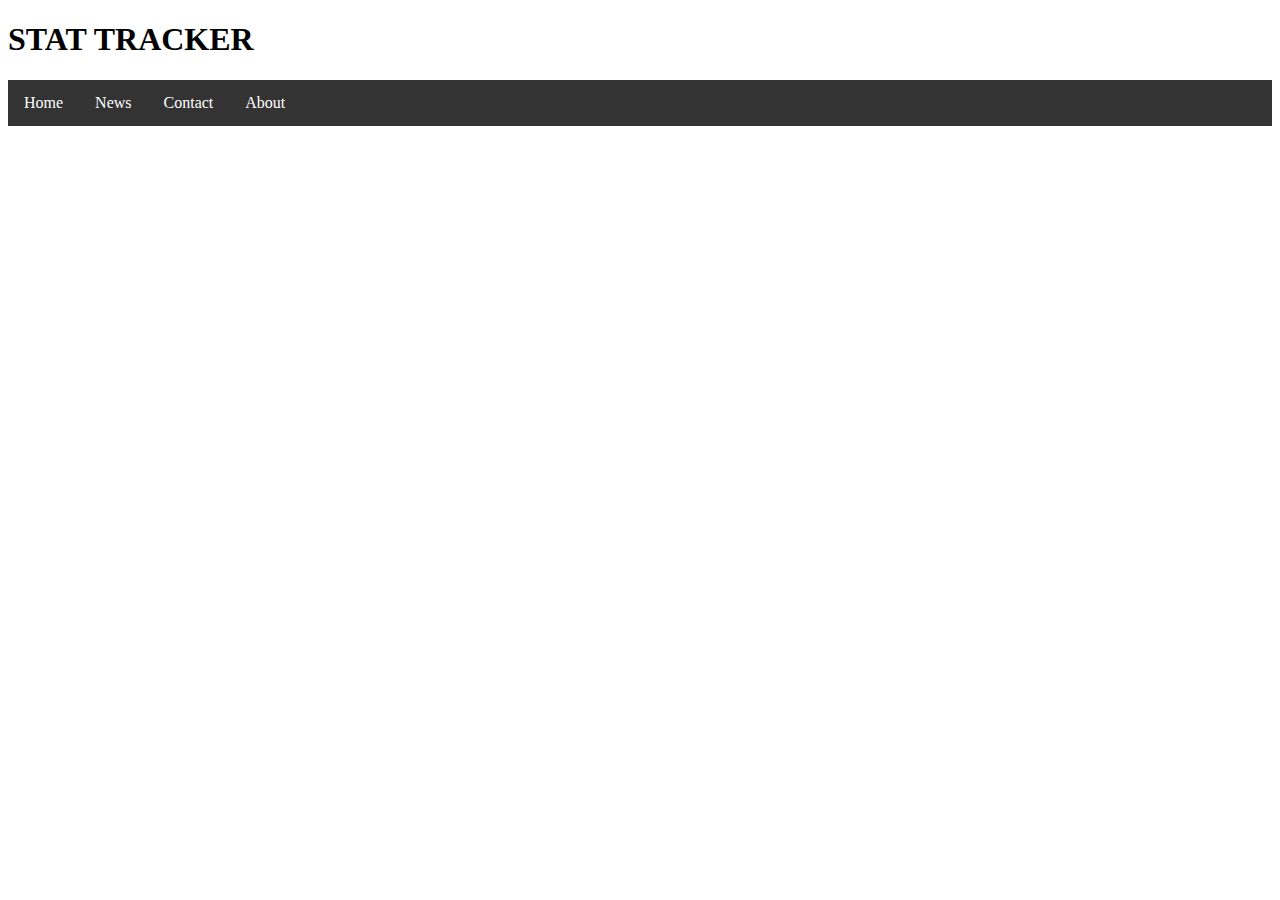
==== PROJECT/homepage.html @ 1c9da9e7 "commit" ====
<!DOCTYPE html>
<html lang="en">
<head>
    <meta charset="UTF-8">
    <meta http-equiv="X-UA-Compatible" content="IE=edge">
    <meta name="viewport" content="width=device-width, initial-scale=1.0">
    <title>StatTracker</title>
    <link rel="stylesheet" href="style.css"/>
</head>
<body>
    <h1>STAT TRACKER</h1>
    <ul>
        <li><a class="active" href="#home">Home</a></li>
        <li><a href="#news">News</a></li>
        <li><a href="#contact">Contact</a></li>
        <li><a href="#about">About</a></li>
    </ul>
</body>
</html>
---- PROJECT/style.css ----
ul {
    list-style-type: none;
    margin: 0;
    padding: 0;
    overflow: hidden;
    background-color: #333;
}

li {
    float: left;
}

li a {
    display: block;
    color: white;
    text-align: center;
    padding: 14px 16px;
    text-decoration: none;
}

li a:hover {
    background-color: #111;
}
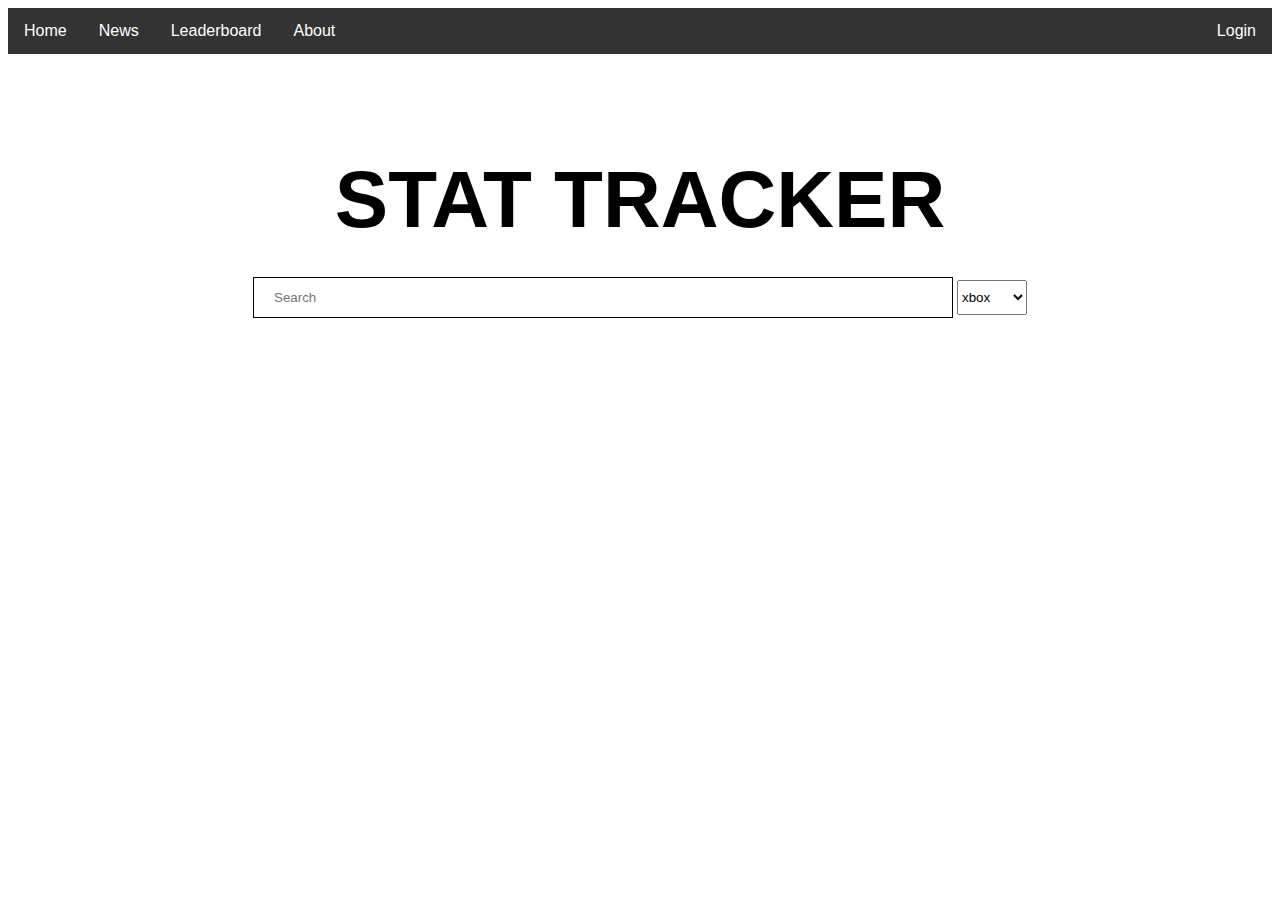
==== commit 87ca3a22: "homepage" ====
--- a/PROJECT/homepage.html
+++ b/PROJECT/homepage.html
@@ -6,14 +6,43 @@
     <meta name="viewport" content="width=device-width, initial-scale=1.0">
     <title>StatTracker</title>
     <link rel="stylesheet" href="style.css"/>
+    <style>
+        table {
+            margin-left: auto;
+            margin-right: auto;
+        }
+    </style>
 </head>
 <body>
-    <h1>STAT TRACKER</h1>
+
     <ul>
-        <li><a class="active" href="#home">Home</a></li>
+        <li><a href="homepage.html">Home</a></li>
         <li><a href="#news">News</a></li>
-        <li><a href="#contact">Contact</a></li>
+        <li><a href="#leaderboard">Leaderboard</a></li>
         <li><a href="#about">About</a></li>
+        <li id="right"><a href="login.html">Login</a></li>
     </ul>
+
+    <h2>STAT TRACKER</h2>
+
+    <table>
+        <tr>
+            <td class="search">
+                <input type="text" placeholder="Search" required/>
+            </td>
+            <td>
+                <select name="platform" class="platform">
+                    <option value="" selected="selected">activision</option>
+                    <option value="" selected="selected">battleNet</option>
+                    <option value="" selected="selected">playstation</option>
+                    <option value="" selected="selected">steam</option>
+                    <option value="" selected="selected">xbox</option>  
+                </select>
+            </td>
+        </tr>
+        
+        
+    </table>
+    
 </body>
 </html>--- a/PROJECT/style.css
+++ b/PROJECT/style.css
@@ -1,3 +1,68 @@
+body {
+    font-family: Arial, Helvetica, sans-serif;
+}
+
+form {
+    border: 3px solid #f1f1f1;
+}
+
+input[type=text], input[type=password] {
+    width: 100%;
+    padding: 12px 20px;
+    margin: 8px 0;
+    display: inline-block;
+    border: 1px solid black;
+    box-sizing: border-box;
+}
+
+.search {
+    width:700px;
+}
+
+.platform {
+    width: 70px;
+    height: 35px;
+}
+
+button {
+    background-color: green;
+    color: white;
+    padding: 14px 20px;
+    margin: 8px 0;
+    border: none;
+    cursor: pointer;
+    width: 100%;
+}
+
+button:hover {
+    opacity: 0.8;
+}
+
+.imgcontainer {
+    text-align: center;
+    padding: 10;
+    margin: 24px 0 12px 0;
+}
+
+img.image {
+    width: 85%;
+}
+
+.container {
+    text-align: center;
+    padding: 50px;
+}
+
+h1 {
+    text-align: center;
+}
+
+h2 {
+    text-align: center;
+    font-size: 500%;
+    margin: 100px 100px 20px 100px;
+}
+
 ul {
     list-style-type: none;
     margin: 0;
@@ -8,6 +73,10 @@
 
 li {
     float: left;
+}
+
+#right{
+    float: right;
 }
 
 li a {
